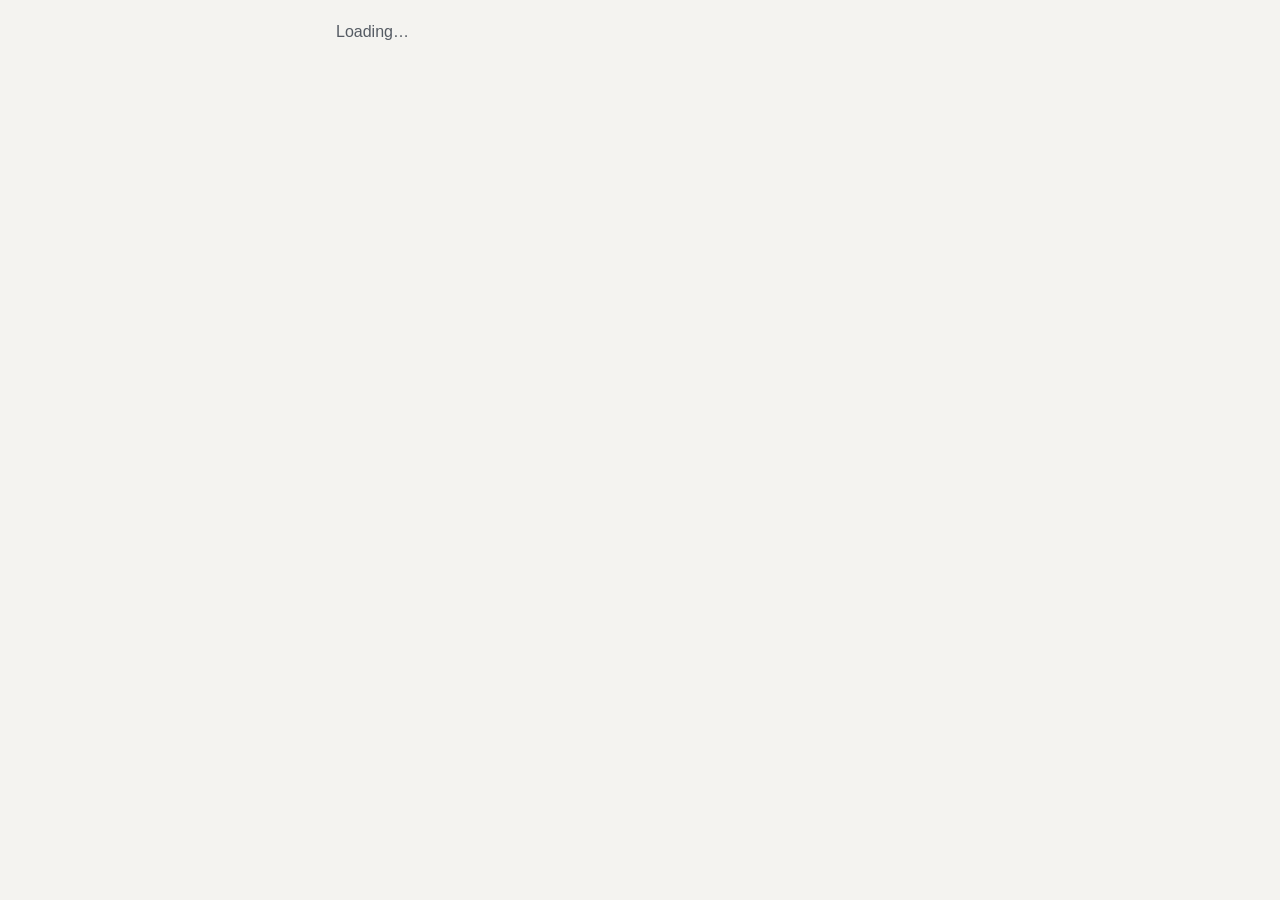
==== board/index.html @ 686b4061 "First-impressions board (board/): sign in with Google, one-at-a-time blind review, owner contact she" ====
<!doctype html>
<html lang="en">
<head>
<meta charset="utf-8">
<meta name="viewport" content="width=device-width, initial-scale=1, viewport-fit=cover">
<meta name="robots" content="noindex, nofollow">
<meta name="referrer" content="no-referrer">
<title>Squire · first impressions</title>
<link rel="stylesheet" href="board.css">
</head>
<body>
<main id="app" aria-live="polite">
  <p class="muted">Loading…</p>
</main>
<script src="https://cdn.jsdelivr.net/npm/@supabase/supabase-js@2.45.4/dist/umd/supabase.js"></script>
<script type="module" src="board.js"></script>
</body>
</html>
---- board/board.css ----
/* Neutral on purpose: the page shouldn't lean toward any concept's colors. */
:root {
  color-scheme: light;
  --bg: #F4F3F0; --card: #FFFFFF; --ink: #1E2226; --ink-2: #555B63; --ink-3: #8A9098; --line: #DCD9D2;
  --accent: #1E2226; --good: #2F7D4F; --bad: #A33A2E;
  --font: -apple-system, BlinkMacSystemFont, "Segoe UI", Roboto, Helvetica, Arial, sans-serif;
}
* { box-sizing: border-box; }
body { margin: 0; background: var(--bg); color: var(--ink); font: 16px/1.5 var(--font); }
main { max-width: 640px; margin: 0 auto; padding: 20px 16px 48px; display: grid; gap: 16px; }
h1 { font-size: 24px; line-height: 1.2; margin: 4px 0 0; text-wrap: balance; }
h2 { font-size: 18px; margin: 0; }
p { margin: 0; }
.muted { color: var(--ink-2); }
.small { font-size: 13px; color: var(--ink-3); }
.card { background: var(--card); border: 1px solid var(--line); border-radius: 14px; padding: 16px; display: grid; gap: 12px; }
button { font: inherit; font-weight: 700; border-radius: 10px; border: 1px solid var(--line); background: var(--card); color: var(--ink); padding: 10px 16px; cursor: pointer; }
button.primary { background: var(--accent); border-color: var(--accent); color: #fff; }
button:disabled { opacity: .45; cursor: not-allowed; }
button:focus-visible, input:focus-visible, textarea:focus-visible { outline: 3px solid #7FA7D9; outline-offset: 2px; }
.row { display: flex; gap: 8px; flex-wrap: wrap; align-items: center; }
.brief { font-size: 17px; line-height: 1.6; }
.progress { font-size: 13px; font-weight: 700; color: var(--ink-2); letter-spacing: .04em; }
.encourage { font-size: 14px; color: var(--good); font-weight: 600; min-height: 1.5em; }
.concept { display: grid; gap: 10px; }
.letter { font-size: 15px; font-weight: 800; letter-spacing: .08em; }
.big { width: 100%; aspect-ratio: 16 / 10; object-fit: contain; background: #fff; border: 1px solid var(--line); border-radius: 12px; }
.tiny-row { display: flex; gap: 14px; align-items: end; flex-wrap: wrap; }
.tiny { display: grid; gap: 4px; justify-items: center; font-size: 11px; color: var(--ink-3); }
.tiny img { object-fit: contain; background: #fff; border: 1px solid var(--line); border-radius: 22%; padding: 2px; }
.tiny.dark img { background: #1E2226; border-color: #1E2226; }
.scores { display: grid; grid-template-columns: repeat(5, 1fr); gap: 6px; }
.scores button { padding: 12px 0; font-size: 18px; }
.scores button[aria-pressed="true"] { background: var(--accent); color: #fff; border-color: var(--accent); }
.scale { display: flex; justify-content: space-between; font-size: 12px; color: var(--ink-3); }
label { display: grid; gap: 6px; font-size: 14px; font-weight: 700; }
input[type=text], textarea { font: inherit; font-weight: 400; width: 100%; border: 1px solid var(--line); border-radius: 10px; padding: 10px 12px; background: #fff; color: var(--ink); }
textarea { min-height: 70px; resize: vertical; }
.err { color: var(--bad); font-size: 14px; }
.ok { color: var(--good); font-size: 14px; font-weight: 600; }
.receipt { font-family: ui-monospace, Menlo, monospace; font-size: 12px; color: var(--ink-2); overflow-wrap: anywhere; }
/* Owner: the contact sheet */
.sheet { display: grid; grid-template-columns: repeat(auto-fill, minmax(150px, 1fr)); gap: 10px; }
.cand { background: #fff; border: 2px solid var(--line); border-radius: 12px; padding: 8px; display: grid; gap: 6px; cursor: pointer; }
.cand.on { border-color: var(--accent); box-shadow: 0 0 0 2px var(--accent) inset; }
.cand img { width: 100%; aspect-ratio: 16 / 10; object-fit: contain; }
.cand .no { font-weight: 800; font-size: 13px; }
.cand .src { font-size: 12px; color: var(--ink-2); line-height: 1.35; }
.sticky { position: sticky; bottom: max(8px, env(safe-area-inset-bottom, 0px)); background: var(--card); border: 1px solid var(--line); border-radius: 14px; padding: 10px 12px; box-shadow: 0 6px 24px rgba(0,0,0,.12); }
/* Results */
table { width: 100%; border-collapse: collapse; font-size: 14px; }
th, td { text-align: left; padding: 6px 4px; border-bottom: 1px solid var(--line); vertical-align: top; font-variant-numeric: tabular-nums; }
.res { display: grid; grid-template-columns: 72px 1fr; gap: 12px; align-items: start; }
.res img { width: 72px; height: 72px; object-fit: contain; background: #fff; border: 1px solid var(--line); border-radius: 10px; }
.avg { font-size: 24px; font-weight: 800; }
.words { display: flex; gap: 6px; flex-wrap: wrap; }
.words span { background: var(--bg); border: 1px solid var(--line); border-radius: 999px; padding: 1px 9px; font-size: 13px; }
.comments { margin: 0; padding-left: 18px; font-size: 14px; color: var(--ink-2); }
.who { display: grid; gap: 4px; font-size: 14px; }
.link-box { display: grid; gap: 6px; background: var(--bg); border-radius: 10px; padding: 10px; }
.link-box code { overflow-wrap: anywhere; font-size: 12px; }
@media (prefers-reduced-motion: no-preference) { .concept { animation: in .25s ease-out; } @keyframes in { from { opacity: 0; transform: translateY(6px); } } }
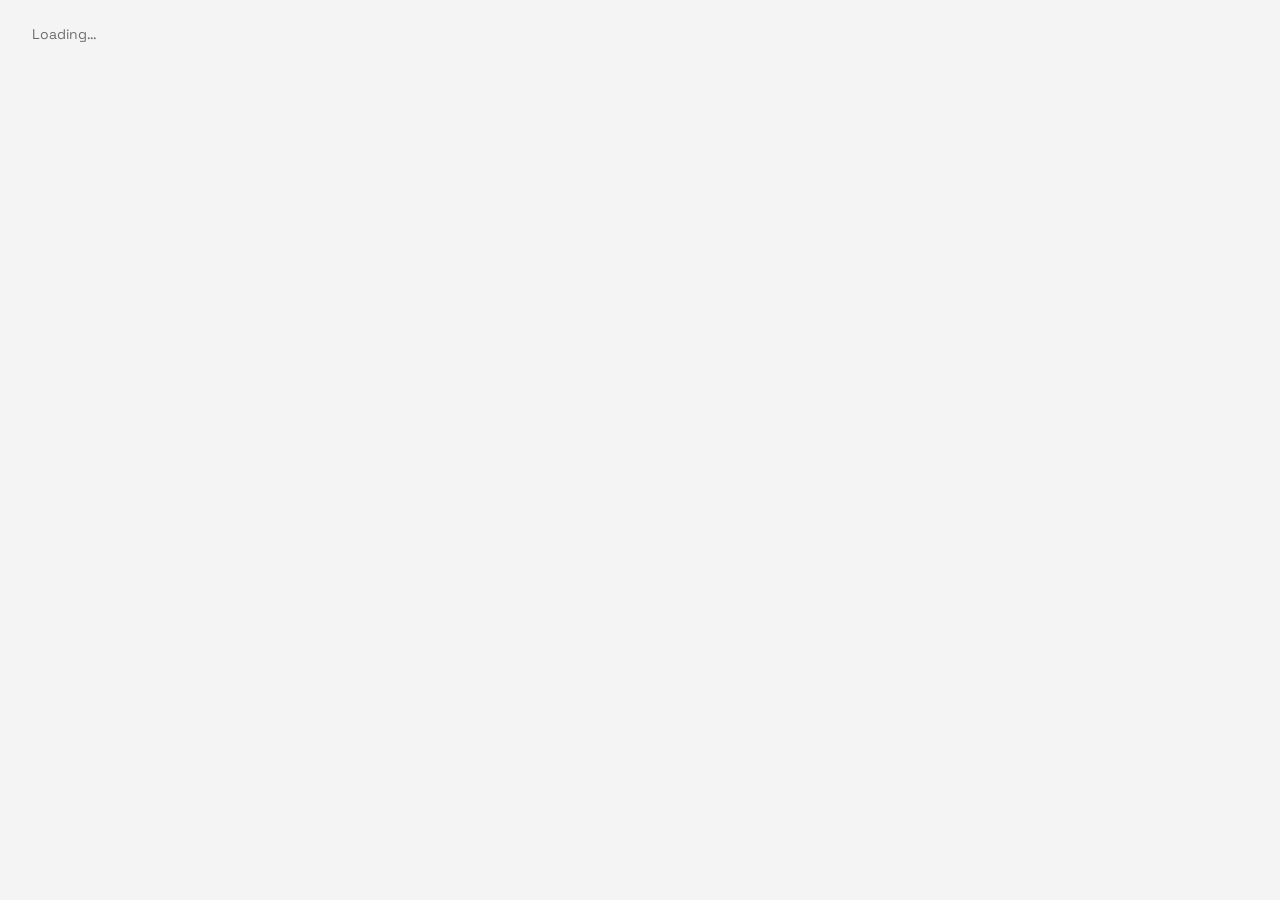
==== commit 552decda: "Logo board rebuild: fast cull, Coach in the corner, the Curator's Note Paper & Signal (mist, paper, " ====
--- a/board/index.html
+++ b/board/index.html
@@ -5,12 +5,15 @@
 <meta name="viewport" content="width=device-width, initial-scale=1, viewport-fit=cover">
 <meta name="robots" content="noindex, nofollow">
 <meta name="referrer" content="no-referrer">
-<title>Squire · first impressions</title>
+<title>Squire logo board</title>
+<link rel="preconnect" href="https://fonts.googleapis.com">
+<link rel="preconnect" href="https://fonts.gstatic.com" crossorigin>
+<link rel="stylesheet" href="https://fonts.googleapis.com/css2?family=Space+Grotesk:wght@400;500;700&family=Newsreader:ital,opsz,wght@0,6..72,400;0,6..72,600;1,6..72,400&display=swap">
 <link rel="stylesheet" href="board.css">
 </head>
 <body>
 <main id="app" aria-live="polite">
-  <p class="muted">Loading…</p>
+  <p class="sub">Loading…</p>
 </main>
 <script src="https://cdn.jsdelivr.net/npm/@supabase/supabase-js@2.45.4/dist/umd/supabase.js"></script>
 <script type="module" src="board.js"></script>
--- a/board/board.css
+++ b/board/board.css
@@ -1,62 +1,429 @@
-/* Neutral on purpose: the page shouldn't lean toward any concept's colors. */
+/* Squire boards. Paper & Signal: a neutral grey ground so no concept's colours
+   are favoured; white paper sheets for the work; ink for decisions; Signal
+   orange only for focus, the Coach mark and the closing rule. Square corners
+   for anything that is the record; rounder only for things that come and go. */
 :root {
   color-scheme: light;
-  --bg: #F4F3F0; --card: #FFFFFF; --ink: #1E2226; --ink-2: #555B63; --ink-3: #8A9098; --line: #DCD9D2;
-  --accent: #1E2226; --good: #2F7D4F; --bad: #A33A2E;
-  --font: -apple-system, BlinkMacSystemFont, "Segoe UI", Roboto, Helvetica, Arial, sans-serif;
-}
+  --mist: #F4F4F4; --paper: #FFFFFF; --ink: #202321; --graphite: #6B6F6C; --signal: #F64B19; --signal-deep: #C83706;
+  --hair: rgb(32 35 33 / .12); --hair-2: rgb(32 35 33 / .22);
+  --ui: "Space Grotesk", "Helvetica Neue", Arial, sans-serif;
+  --record: "Newsreader", Georgia, "Times New Roman", serif;
+  --ease: cubic-bezier(.2, .7, .2, 1);
+  --gutter: 32px;
+  --float: 0 1px 0 rgb(32 35 33 / .08), 0 12px 32px rgb(32 35 33 / .14);
+}
+@media (max-width: 640px) { :root { --gutter: 16px; } }
 * { box-sizing: border-box; }
-body { margin: 0; background: var(--bg); color: var(--ink); font: 16px/1.5 var(--font); }
-main { max-width: 640px; margin: 0 auto; padding: 20px 16px 48px; display: grid; gap: 16px; }
-h1 { font-size: 24px; line-height: 1.2; margin: 4px 0 0; text-wrap: balance; }
-h2 { font-size: 18px; margin: 0; }
+[hidden] { display: none !important; }
+html { -webkit-text-size-adjust: 100%; }
+body { margin: 0; background: var(--mist); color: var(--ink); font: 400 16px/1.5 var(--ui); font-variant-numeric: tabular-nums; }
+main { max-width: 1440px; margin: 0 auto; padding: 24px var(--gutter) 120px; display: grid; gap: 24px; }
+h1 { font-size: 28px; line-height: 1.15; font-weight: 500; letter-spacing: -.015em; margin: 0; text-wrap: balance; }
+h2 { font-size: 20px; line-height: 1.25; font-weight: 500; letter-spacing: -.005em; margin: 0; }
+h3 { font-size: 14px; font-weight: 500; margin: 0; }
 p { margin: 0; }
-.muted { color: var(--ink-2); }
-.small { font-size: 13px; color: var(--ink-3); }
-.card { background: var(--card); border: 1px solid var(--line); border-radius: 14px; padding: 16px; display: grid; gap: 12px; }
-button { font: inherit; font-weight: 700; border-radius: 10px; border: 1px solid var(--line); background: var(--card); color: var(--ink); padding: 10px 16px; cursor: pointer; }
-button.primary { background: var(--accent); border-color: var(--accent); color: #fff; }
-button:disabled { opacity: .45; cursor: not-allowed; }
-button:focus-visible, input:focus-visible, textarea:focus-visible { outline: 3px solid #7FA7D9; outline-offset: 2px; }
-.row { display: flex; gap: 8px; flex-wrap: wrap; align-items: center; }
-.brief { font-size: 17px; line-height: 1.6; }
-.progress { font-size: 13px; font-weight: 700; color: var(--ink-2); letter-spacing: .04em; }
-.encourage { font-size: 14px; color: var(--good); font-weight: 600; min-height: 1.5em; }
-.concept { display: grid; gap: 10px; }
-.letter { font-size: 15px; font-weight: 800; letter-spacing: .08em; }
-.big { width: 100%; aspect-ratio: 16 / 10; object-fit: contain; background: #fff; border: 1px solid var(--line); border-radius: 12px; }
-.tiny-row { display: flex; gap: 14px; align-items: end; flex-wrap: wrap; }
-.tiny { display: grid; gap: 4px; justify-items: center; font-size: 11px; color: var(--ink-3); }
-.tiny img { object-fit: contain; background: #fff; border: 1px solid var(--line); border-radius: 22%; padding: 2px; }
-.tiny.dark img { background: #1E2226; border-color: #1E2226; }
+a { color: var(--ink); text-underline-offset: 3px; }
+.sub { color: var(--graphite); font-size: 14px; }
+.lede { font-size: 18px; line-height: 1.5; max-width: 60ch; }
+.err { color: var(--signal-deep); font-size: 14px; }
+.err:empty { display: none; }
+.row { display: flex; gap: 12px; flex-wrap: wrap; align-items: center; }
+kbd { font: 500 12px/1 var(--ui); border: 1px solid var(--hair-2); border-bottom-width: 2px; padding: 3px 6px; background: var(--paper); border-radius: 2px; }
+
+/* Controls: 2px corners; ink means "this is the decision" */
+button, .button { font: 500 14px/1 var(--ui); color: var(--ink); background: var(--paper); border: 1px solid var(--ink); border-radius: 2px; padding: 11px 16px; min-height: 40px; cursor: pointer; display: inline-flex; align-items: center; gap: 8px; }
+button.primary, .button.primary { background: var(--ink); color: var(--paper); }
+button.small, .button.small { min-height: 32px; padding: 7px 12px; font-size: 13px; }
+button.link { border: 0; background: none; padding: 4px 0; min-height: 0; text-decoration: underline; text-underline-offset: 3px; font-weight: 500; }
+button:disabled { opacity: .4; cursor: not-allowed; }
+button:hover:not(:disabled) { background: var(--ink); color: var(--paper); }
+button.primary:hover:not(:disabled) { background: #000; }
+button.link:hover:not(:disabled) { background: none; color: var(--ink); text-decoration-thickness: 2px; }
+:focus-visible { outline: 2px solid var(--signal); outline-offset: 3px; }
+input[type=text], textarea, select { font: 400 16px/1.4 var(--ui); color: var(--ink); background: var(--paper); border: 1px solid var(--hair-2); border-radius: 2px; padding: 10px 12px; width: 100%; }
+input[type=text]:focus, textarea:focus { border-color: var(--ink); outline: none; box-shadow: 0 0 0 1px var(--ink); }
+textarea { min-height: 72px; resize: vertical; }
+label { display: grid; gap: 6px; font-size: 14px; font-weight: 500; }
+.file { position: absolute; width: 1px; height: 1px; opacity: 0; pointer-events: none; }
+label.button { position: relative; }
+label.button:focus-within { outline: 2px solid var(--signal); outline-offset: 3px; }
+
+/* ── Header: title, views, the counter ── */
+.top { display: grid; grid-template-columns: 1fr auto auto; gap: 16px 40px; align-items: end; padding-bottom: 16px; border-bottom: 1px solid var(--hair); }
+.top .title { display: grid; gap: 4px; }
+.views { display: flex; gap: 4px; }
+.views button { border: 0; background: none; padding: 8px 10px; min-height: 36px; color: var(--graphite); font-size: 15px; border-radius: 2px; }
+.views button:hover:not(:disabled) { background: var(--paper); color: var(--ink); }
+.views button[aria-current=page] { color: var(--ink); box-shadow: inset 0 -2px 0 var(--ink); border-radius: 0; }
+.counter { display: flex; align-items: baseline; gap: 12px; flex-wrap: wrap; justify-content: end; }
+.counter .num { font-size: 56px; line-height: .9; font-weight: 700; letter-spacing: -.03em; }
+.counter p { font-size: 14px; width: 24ch; line-height: 1.3; }
+.counter button { align-self: center; }
+.rounds { display: flex; gap: 12px; flex-wrap: wrap; font-size: 13px; }
+.rounds a { color: var(--graphite); }
+.rounds a[aria-current=page] { color: var(--ink); font-weight: 500; }
+@media (max-width: 900px) {
+  .top { grid-template-columns: 1fr; align-items: start; }
+  .counter { justify-content: start; }
+  .views { overflow-x: auto; }
+}
+
+/* ── The tally rail: every concept at true 24px. Kept rise; archived sink. ── */
+.rail-wrap { overflow-x: auto; padding: 4px 0 0; scrollbar-width: thin; }
+.rail { position: relative; padding: 38px 0 18px; min-width: max-content; }
+.rail .slots { display: flex; gap: 8px; position: relative; padding: 0 2px; }
+.rail .slots::before { content: ""; position: absolute; left: 0; right: 0; top: 50%; height: 1px; background: var(--ink); }
+.slot { position: relative; width: 24px; height: 24px; padding: 0; min-height: 0; border: 0; background: var(--paper); border-radius: 0; transition: transform 120ms var(--ease), opacity 120ms var(--ease); }
+.slot:hover:not(:disabled) { background: var(--paper); }
+.slot img { width: 24px; height: 24px; object-fit: contain; display: block; }
+.slot.up { transform: translateY(-12px); box-shadow: 0 0 0 1px var(--ink); }
+.slot.down { transform: translateY(12px); opacity: .4; filter: grayscale(1); }
+.slot.at { outline: 2px solid var(--signal); outline-offset: 2px; }
+.rail .aim { position: absolute; top: 16px; left: calc(2px + var(--from) * 32px); width: calc(var(--span) * 32px - 8px); height: 8px; border: 1px solid var(--signal-deep); border-bottom: 0; }
+.rail .aim span { position: absolute; top: -4px; left: 50%; transform: translate(-50%, -100%); font-size: 12px; font-weight: 500; color: var(--signal-deep); background: var(--mist); padding: 0 4px; line-height: 1; }
+.rail .rule { position: absolute; left: 2px; bottom: 2px; width: calc(var(--kept) * 32px - 8px); height: 5px; border-top: 2px solid var(--signal); border-bottom: 1px solid var(--signal); transform: scaleX(0); transform-origin: left; }
+.rail.closed .rule { transform: scaleX(1); transition: transform 700ms var(--ease); }
+@media (prefers-reduced-motion: reduce) { .slot, .rail.closed .rule { transition: none; } }
+
+/* ── The cull grid ── */
+.cull { display: grid; gap: 16px; }
+.cull-tools { display: flex; gap: 12px; justify-content: space-between; align-items: center; }
+.cull-foot { padding-top: 8px; }
+.only-phone { display: none; }
+@media (max-width: 640px) { .only-phone { display: inline-flex; } }
+.seg { display: inline-flex; border: 1px solid var(--ink); border-radius: 2px; }
+.seg button { border: 0; min-height: 34px; padding: 6px 14px; border-radius: 0; }
+.seg button[aria-pressed=true] { background: var(--ink); color: var(--paper); }
+.grid-cull { display: grid; grid-template-columns: repeat(7, minmax(0, 1fr)); gap: 24px 16px; }
+@media (max-width: 1240px) { .grid-cull { grid-template-columns: repeat(5, minmax(0, 1fr)); } }
+@media (max-width: 960px) { .grid-cull { grid-template-columns: repeat(4, minmax(0, 1fr)); } }
+@media (max-width: 760px) { .grid-cull { grid-template-columns: repeat(3, minmax(0, 1fr)); gap: 16px 10px; } }
+@media (max-width: 480px) { .grid-cull { grid-template-columns: repeat(2, minmax(0, 1fr)); } }
+
+.tile { position: relative; margin: 0; display: grid; gap: 8px; align-content: start; cursor: default; outline: none; }
+.tile .sheet { position: relative; background: var(--paper); aspect-ratio: 4 / 3; transition: filter 120ms var(--ease), opacity 120ms var(--ease); }
+.tile .sheet > img { position: absolute; inset: 12px; width: calc(100% - 24px); height: calc(100% - 24px); object-fit: contain; display: block; }
+.tile.focus .sheet { outline: 3px solid var(--signal); outline-offset: 3px; }
+.tile:focus-visible .sheet { outline: 3px solid var(--signal); outline-offset: 3px; }
+.tile:focus-visible { outline: none; }
+.tile figcaption { display: grid; grid-template-columns: auto 1fr; gap: 0 8px; align-items: baseline; font-size: 14px; line-height: 1.3; min-height: calc(2 * 1.3em + 8px); align-content: start; padding-bottom: 8px; border-bottom: 3px double transparent; }
+.cid { font-weight: 500; }
+.cname { color: var(--graphite); overflow: hidden; text-overflow: ellipsis; display: -webkit-box; -webkit-line-clamp: 2; -webkit-box-orient: vertical; }
+.tile .minis { grid-column: 1 / -1; margin-top: 4px; }
+.minis { display: inline-flex; gap: 6px; vertical-align: middle; }
+.mini { width: 24px; height: 24px; background: var(--paper); box-shadow: 0 0 0 1px var(--hair); display: inline-grid; place-items: center; }
+.mini img { width: 24px; height: 24px; object-fit: contain; display: block; }
+.mini.ink { background: var(--ink); box-shadow: none; }
+.mini.m40, .mini.m40 img { width: 40px; height: 40px; }
+.noimg { color: var(--graphite); font-size: 12px; }
+.pick { position: absolute; top: 0; left: 0; width: 18px; height: 18px; margin: 13px; z-index: 2; accent-color: var(--ink); opacity: 0; }
+.tile .pick::before { content: ""; position: absolute; inset: -13px; }
+.tile:hover .pick, .tile.focus .pick, .tile.selected .pick { opacity: 1; }
+.tile.selected .sheet { box-shadow: inset 0 0 0 2px var(--ink); }
+/* Kept: entered in the ledger. An ink double rule, nothing else. */
+.tile.kept figcaption { border-bottom-color: var(--ink); }
+.kept-mark { font-size: 12px; font-weight: 500; }
+/* Archived just now: grey, with Undo; it leaves the grid after a few seconds. */
+.tile.gone .sheet { filter: grayscale(1); opacity: .4; }
+.gone-mark { font-size: 13px; color: var(--graphite); }
+.tile-acts { position: absolute; left: 0; right: 0; bottom: 0; display: flex; gap: 4px; justify-content: center; padding: 8px; background: rgb(255 255 255 / .92); }
+.tile-acts button { min-height: 28px; padding: 5px 9px; font-size: 12px; }
+.tile-acts button + button + button { display: none; }
+@media (max-width: 960px) { .tile-acts { display: none; } }
+.keys { display: flex; gap: 6px 20px; flex-wrap: wrap; color: var(--graphite); font-size: 13px; padding-top: 16px; border-top: 1px solid var(--hair); }
+@media (hover: none) { .keys { display: none; } }
+
+/* Phone: one at a time, swipe */
+.one-wrap { display: grid; gap: 12px; }
+.one-pos { color: var(--graphite); font-size: 14px; }
+.swipe { position: relative; touch-action: pan-y; user-select: none; transition: transform 160ms var(--ease); }
+.swipe.dragging { transition: none; }
+.swipe .sheet { position: relative; background: var(--paper); aspect-ratio: 1; }
+.swipe .sheet > img { position: absolute; inset: 20px; width: calc(100% - 40px); height: calc(100% - 40px); object-fit: contain; pointer-events: none; }
+.swipe.kept .sheet { box-shadow: inset 0 -5px 0 var(--paper), inset 0 -8px 0 var(--ink); }
+.edge { position: absolute; top: 0; bottom: 0; display: grid; place-items: center; width: 56px; font-size: 14px; font-weight: 500; writing-mode: vertical-rl; opacity: 0; pointer-events: none; }
+.edge.keep { left: -64px; color: var(--ink); border-right: 3px double var(--ink); }
+.edge.archive { right: -64px; color: var(--graphite); border-left: 1px solid var(--graphite); }
+.swipe .sheet { min-height: 52vh; aspect-ratio: auto; }
+.one-cap { display: flex; gap: 8px; align-items: baseline; font-size: 16px; }
+.one-minis { display: flex; gap: 8px; align-items: center; color: var(--graphite); font-size: 14px; }
+.one-acts { display: grid; grid-template-columns: 1fr auto 1fr; gap: 8px; }
+.one-acts button { min-height: 48px; justify-content: center; font-size: 16px; }
+.one-nav { display: flex; justify-content: space-between; }
+@media (prefers-reduced-motion: reduce) { .swipe { transition: none; } }
+
+/* Selection bar and toasts: temporary, so rounded and floating */
+.selbar { position: fixed; left: 50%; bottom: max(24px, env(safe-area-inset-bottom, 0px)); transform: translateX(-50%); display: flex; gap: 12px; align-items: center; background: var(--paper); padding: 10px 12px 10px 16px; border-radius: 6px; box-shadow: var(--float); z-index: 20; max-width: calc(100vw - 2 * var(--gutter) - 72px); flex-wrap: wrap; }
+.toast { position: fixed; left: var(--gutter); bottom: max(24px, env(safe-area-inset-bottom, 0px)); display: flex; gap: 16px; align-items: center; background: var(--ink); color: var(--paper); padding: 12px 16px; border-radius: 6px; box-shadow: var(--float); z-index: 30; font-size: 14px; max-width: min(460px, calc(100vw - 2 * var(--gutter) - 72px)); }
+.toast button.link { color: var(--paper); }
+.toast button.link:hover:not(:disabled) { color: var(--paper); }
+body:has(.selbar) .toast { bottom: 96px; }
+@media (max-width: 640px) {
+  .selbar { left: 16px; right: 88px; transform: none; max-width: none; bottom: max(16px, env(safe-area-inset-bottom, 0px)); }
+  .toast { left: 16px; bottom: max(16px, env(safe-area-inset-bottom, 0px)); max-width: calc(100vw - 104px); }
+  body:has(.selbar) .toast { bottom: 88px; }
+}
+
+/* ── Look closer ── */
+.loupe { position: fixed; inset: 0; background: var(--mist); z-index: 40; overflow: auto; padding: 24px var(--gutter); display: grid; grid-template-rows: auto 1fr auto; gap: 16px; }
+.loupe-head { display: flex; gap: 16px; align-items: baseline; }
+.loupe-head h2 { flex: 1; }
+.loupe-body { display: grid; grid-template-columns: minmax(0, 1fr) 300px; gap: 32px; min-height: 0; }
+.loupe-img { background: var(--paper); display: grid; place-items: center; padding: 32px; min-height: 320px; }
+.loupe-img img { max-width: 100%; max-height: 62vh; object-fit: contain; }
+.loupe-side { display: grid; gap: 12px; align-content: start; }
+.sizes { border-collapse: collapse; font-size: 13px; }
+.sizes th { font-weight: 500; color: var(--graphite); text-align: left; padding: 0 12px 6px 0; }
+.sizes td { padding: 4px 12px 4px 0; vertical-align: middle; color: var(--graphite); }
+.sz { display: inline-grid; place-items: center; width: var(--px); height: var(--px); background: var(--paper); box-shadow: 0 0 0 1px var(--hair); }
+.sz.ink { background: var(--ink); box-shadow: none; }
+.sz img { width: var(--px); height: var(--px); object-fit: contain; }
+.homerow { display: flex; gap: 14px; padding: 14px; background: var(--ink); width: max-content; }
+.homerow span { width: 48px; height: 48px; border-radius: 11px; display: grid; place-items: center; }
+.homerow .ph { background: #3a3e3b; }
+.homerow .app { background: var(--paper); overflow: hidden; }
+.homerow .app img { width: 40px; height: 40px; object-fit: contain; }
+.loupe-foot { display: flex; gap: 12px; align-items: center; justify-content: center; flex-wrap: wrap; padding-top: 12px; border-top: 1px solid var(--hair); }
+@media (max-width: 760px) { .loupe-body { grid-template-columns: 1fr; } .loupe-img { min-height: 220px; padding: 16px; } }
+.keysheet { place-content: center; }
+.keysheet dl { display: grid; grid-template-columns: auto 1fr; gap: 10px 20px; background: var(--paper); padding: 24px; margin: 0; }
+.keysheet dd { margin: 0; }
+
+/* ── Archive and History: the ledger ── */
+.ledger { display: grid; gap: 32px; }
+.day { display: grid; gap: 0; }
+.day-head { display: flex; justify-content: space-between; align-items: baseline; padding-bottom: 8px; border-bottom: 1px solid var(--ink); }
+.lrow { display: grid; grid-template-columns: 48px auto minmax(0, 1fr) auto auto; gap: 16px; align-items: center; padding: 10px 0; border-bottom: 1px solid var(--hair); }
+.thumb { width: 48px; height: 48px; background: var(--paper); display: grid; place-items: center; }
+.thumb img { width: 44px; height: 44px; object-fit: contain; }
+.lname { overflow: hidden; text-overflow: ellipsis; white-space: nowrap; }
+@media (max-width: 760px) { .lrow { grid-template-columns: 48px minmax(0, 1fr) auto; } .lrow .minis, .lrow .sub { display: none; } }
+.history { list-style: none; margin: 0; padding: 0; }
+.history li { display: grid; grid-template-columns: 180px minmax(0, 1fr) 150px 190px; gap: 16px; padding: 10px 0; border-bottom: 1px solid var(--hair); align-items: baseline; }
+.history li.undone > span:nth-child(2) { color: var(--graphite); text-decoration: line-through; text-decoration-color: var(--hair-2); }
+@media (max-width: 760px) { .history li { grid-template-columns: 1fr auto; } .history li > :first-child, .history li > :nth-child(3) { grid-column: 1 / -1; } }
+.empty { display: grid; gap: 16px; justify-items: start; padding: 48px 0; color: var(--graphite); }
+
+/* ── The Curator's Note: the record, so it's set in Newsreader ── */
+.note { display: grid; gap: 24px; max-width: 760px; width: 100%; margin-inline: auto; }
+.note-head { display: grid; gap: 8px; }
+.note-kept { display: grid; gap: 8px; }
+.double-rule { height: 5px; border-top: 2px solid var(--ink); border-bottom: 1px solid var(--ink); }
+.kept-strip { display: flex; gap: 16px; flex-wrap: wrap; padding: 8px 0; }
+.kept-strip figure { margin: 0; display: grid; gap: 6px; width: 104px; flex: none; font-size: 12px; }
+.kept-strip .thumb { width: 104px; height: 78px; }
+.kept-strip .thumb img { width: 92px; height: 68px; }
+.note-text { font: 400 18px/1.6 var(--record); min-height: 460px; padding: 28px 32px; border: 0; border-radius: 0; box-shadow: 0 0 0 1px var(--hair); }
+.note-text:focus { box-shadow: 0 0 0 1px var(--ink); }
+.send { display: grid; gap: 12px; padding: 20px; background: var(--paper); border-left: 3px solid var(--signal); max-width: 68ch; }
+.record { background: var(--paper); padding: 20px 24px; max-width: 68ch; display: grid; gap: 6px; }
+.record p:not(.sub), .record-text { font: 400 18px/1.6 var(--record); white-space: pre-wrap; }
+
+/* ── Coach, docked bottom-right ── */
+.dock { position: fixed; right: var(--gutter); bottom: max(24px, env(safe-area-inset-bottom, 0px)); z-index: 35; display: grid; justify-items: end; gap: 10px; pointer-events: none; }
+.dock > * { pointer-events: auto; }
+.dock-bar { display: flex; gap: 8px; align-items: center; }
+.dock-mark { width: 56px; height: 56px; padding: 0; justify-content: center; background: var(--ink); color: var(--paper); border-color: var(--ink); position: relative; }
+.dock-mark svg { width: 26px; height: 26px; }
+.dock-mark:hover:not(:disabled) { background: #000; }
+.dock-mic { width: 44px; height: 44px; min-height: 44px; padding: 0; justify-content: center; }
+.dock-mic svg { width: 20px; height: 20px; }
+.dock.listening .dock-mic { background: var(--ink); color: var(--paper); }
+.dock-dot { position: absolute; top: 8px; right: 8px; width: 8px; height: 8px; border-radius: 50%; background: var(--signal); }
+.dock-hello { max-width: 260px; font-size: 14px; line-height: 1.4; color: var(--ink); background: var(--paper); padding: 12px 16px; border-radius: 6px; box-shadow: var(--float); }
+.dock-panel { width: min(380px, calc(100vw - 2 * var(--gutter))); max-height: min(600px, calc(100vh - 120px)); display: grid; grid-template-rows: auto minmax(0, 1fr) auto auto; background: var(--paper); border-radius: 6px; box-shadow: var(--float); overflow: hidden; }
+.dock-head { display: flex; gap: 10px; align-items: baseline; padding: 14px 16px; border-bottom: 1px solid var(--hair); }
+.dock-about { flex: 1; color: var(--graphite); font-size: 13px; overflow: hidden; white-space: nowrap; text-overflow: ellipsis; }
+.dock-close { border: 0; min-height: 0; padding: 2px 0; text-decoration: underline; text-underline-offset: 3px; background: none; font-size: 13px; }
+.dock-close:hover:not(:disabled) { background: none; color: var(--ink); }
+.dock-log { overflow: auto; padding: 8px 16px 16px; display: grid; gap: 16px; align-content: start; font-size: 15px; line-height: 1.45; }
+.dock-log:empty::before { content: "Ask about the concept in focus, or tap Coach for an honest take."; color: var(--graphite); font-size: 14px; padding-top: 8px; }
+.dock-entry { display: grid; gap: 10px; }
+.dock-q { color: var(--graphite); font-size: 13px; padding-top: 8px; border-top: 1px solid var(--hair); }
+.dock-wait { color: var(--graphite); font-size: 14px; }
+.dock-err { color: var(--signal-deep); font-size: 14px; }
+.dock-done { color: var(--graphite); font-size: 13px; }
+.verdicts { display: grid; grid-template-columns: auto 1fr; gap: 4px 16px; margin: 0; font-size: 13px; }
+.verdicts dt { color: var(--graphite); }
+.verdicts dd { margin: 0; font-weight: 500; }
+.verdicts dd.fails { color: var(--signal-deep); }
+.chips { display: flex; gap: 8px; flex-wrap: wrap; }
+.dock-action { display: grid; gap: 10px; padding: 14px 16px; border-top: 1px solid var(--hair); background: var(--mist); font-size: 15px; line-height: 1.45; }
+.chip { min-height: 36px; padding: 8px 12px; font-size: 14px; }
+.chip.primary { background: var(--ink); color: var(--paper); }
+@media (hover: none) { .chip { min-height: 44px; } }
+.dock-ask { display: grid; grid-template-columns: 1fr auto auto; gap: 8px; padding: 12px 16px; border-top: 1px solid var(--hair); }
+.dock-ask input { font-size: 15px; padding: 9px 10px; }
+.dock-ask .dock-mic { width: 44px; }
+.dock-send { min-height: 40px; }
+@media (max-width: 640px) {
+  .dock { right: 16px; bottom: max(16px, env(safe-area-inset-bottom, 0px)); }
+  .dock.open { left: 0; right: 0; bottom: 0; justify-items: stretch; }
+  .dock.open .dock-panel { width: 100%; max-height: 72vh; border-radius: 6px 6px 0 0; }
+  .dock.open .dock-bar, .dock.open .dock-hello { display: none; }
+  .dock-hello { position: fixed; left: 16px; right: 16px; bottom: 84px; max-width: none; }
+  .top .title .sub { display: none; }
+  .top { gap: 12px; padding-bottom: 12px; }
+  .counter .num { font-size: 44px; }
+}
+@media (hover: none) {
+  button.link, .dock-close { min-height: 44px; padding-inline: 8px; }
+  .views button { min-height: 44px; }
+}
+
+/* ── Reviewer ── */
+.plain, .review-intro, .review-check { display: grid; gap: 20px; justify-items: start; max-width: 720px; }
+.signed { font-size: 13px; }
+.concept { display: grid; gap: 20px; }
+.concept-top { display: flex; gap: 16px; align-items: center; flex-wrap: wrap; }
+.dots { display: flex; gap: 6px; list-style: none; margin: 0; padding: 0; }
+.dots li { width: 8px; height: 8px; border: 1px solid var(--ink); }
+.dots li.done { background: var(--ink); }
+.dots li.now { outline: 2px solid var(--signal); outline-offset: 2px; }
+.encourage { color: var(--graphite); font-size: 14px; }
+.concept-body { display: grid; grid-template-columns: minmax(0, 1.3fr) minmax(280px, 1fr); gap: 40px; align-items: start; }
+.concept-art { display: grid; gap: 12px; }
+.letter { font-size: 120px; line-height: .8; font-weight: 700; letter-spacing: -.04em; }
+.sheet.big { position: relative; background: var(--paper); aspect-ratio: 4 / 3; }
+.sheet.big > img { position: absolute; inset: 24px; width: calc(100% - 48px); height: calc(100% - 48px); object-fit: contain; }
+.at-size { display: flex; gap: 10px; align-items: center; color: var(--graphite); font-size: 14px; }
+.at-size .minis { align-items: center; }
+.concept-form { display: grid; gap: 20px; }
+.strength { border: 0; padding: 0; margin: 0; display: grid; gap: 8px; }
+.strength legend { font-size: 14px; font-weight: 500; padding: 0; margin-bottom: 8px; }
 .scores { display: grid; grid-template-columns: repeat(5, 1fr); gap: 6px; }
-.scores button { padding: 12px 0; font-size: 18px; }
-.scores button[aria-pressed="true"] { background: var(--accent); color: #fff; border-color: var(--accent); }
-.scale { display: flex; justify-content: space-between; font-size: 12px; color: var(--ink-3); }
-label { display: grid; gap: 6px; font-size: 14px; font-weight: 700; }
-input[type=text], textarea { font: inherit; font-weight: 400; width: 100%; border: 1px solid var(--line); border-radius: 10px; padding: 10px 12px; background: #fff; color: var(--ink); }
-textarea { min-height: 70px; resize: vertical; }
-.err { color: var(--bad); font-size: 14px; }
-.ok { color: var(--good); font-size: 14px; font-weight: 600; }
-.receipt { font-family: ui-monospace, Menlo, monospace; font-size: 12px; color: var(--ink-2); overflow-wrap: anywhere; }
-/* Owner: the contact sheet */
-.sheet { display: grid; grid-template-columns: repeat(auto-fill, minmax(150px, 1fr)); gap: 10px; }
-.cand { background: #fff; border: 2px solid var(--line); border-radius: 12px; padding: 8px; display: grid; gap: 6px; cursor: pointer; }
-.cand.on { border-color: var(--accent); box-shadow: 0 0 0 2px var(--accent) inset; }
-.cand img { width: 100%; aspect-ratio: 16 / 10; object-fit: contain; }
-.cand .no { font-weight: 800; font-size: 13px; }
-.cand .src { font-size: 12px; color: var(--ink-2); line-height: 1.35; }
-.sticky { position: sticky; bottom: max(8px, env(safe-area-inset-bottom, 0px)); background: var(--card); border: 1px solid var(--line); border-radius: 14px; padding: 10px 12px; box-shadow: 0 6px 24px rgba(0,0,0,.12); }
-/* Results */
-table { width: 100%; border-collapse: collapse; font-size: 14px; }
-th, td { text-align: left; padding: 6px 4px; border-bottom: 1px solid var(--line); vertical-align: top; font-variant-numeric: tabular-nums; }
-.res { display: grid; grid-template-columns: 72px 1fr; gap: 12px; align-items: start; }
-.res img { width: 72px; height: 72px; object-fit: contain; background: #fff; border: 1px solid var(--line); border-radius: 10px; }
-.avg { font-size: 24px; font-weight: 800; }
-.words { display: flex; gap: 6px; flex-wrap: wrap; }
-.words span { background: var(--bg); border: 1px solid var(--line); border-radius: 999px; padding: 1px 9px; font-size: 13px; }
-.comments { margin: 0; padding-left: 18px; font-size: 14px; color: var(--ink-2); }
-.who { display: grid; gap: 4px; font-size: 14px; }
-.link-box { display: grid; gap: 6px; background: var(--bg); border-radius: 10px; padding: 10px; }
-.link-box code { overflow-wrap: anywhere; font-size: 12px; }
-@media (prefers-reduced-motion: no-preference) { .concept { animation: in .25s ease-out; } @keyframes in { from { opacity: 0; transform: translateY(6px); } } }
+.scores button { justify-content: center; min-height: 52px; font-size: 18px; }
+.scores button[aria-pressed=true] { background: var(--ink); color: var(--paper); }
+.scale { display: flex; justify-content: space-between; font-size: 13px; color: var(--graphite); }
+.dictate { display: flex; gap: 4px; align-items: baseline; flex-wrap: wrap; }
+@media (max-width: 760px) {
+  .concept-body { grid-template-columns: 1fr; gap: 20px; }
+  .letter { font-size: 96px; }
+}
+.answers { border-collapse: collapse; width: 100%; max-width: 520px; font-size: 15px; }
+.answers th { text-align: left; font-weight: 500; color: var(--graphite); font-size: 13px; padding: 0 12px 8px 0; border-bottom: 1px solid var(--ink); }
+.answers td { padding: 10px 12px 10px 0; border-bottom: 1px solid var(--hair); }
+.receipt { font-size: 12px; overflow-wrap: anywhere; }
+
+/* ── Results: a dot per reviewer on a 1 to 5 line ── */
+.results-sec, .people-sec, .brief-sec { display: grid; gap: 16px; }
+.sec-head { display: flex; gap: 16px; align-items: baseline; flex-wrap: wrap; }
+.results { display: grid; border-top: 1px solid var(--ink); }
+.rrow { border-bottom: 1px solid var(--hair); }
+.rrow summary { display: grid; grid-template-columns: 56px minmax(0, 1.4fr) 48px minmax(140px, 1fr) minmax(0, 1fr); gap: 16px; align-items: center; padding: 10px 0; cursor: pointer; list-style: none; }
+.rrow summary::-webkit-details-marker { display: none; }
+.rrow .thumb { width: 56px; height: 56px; }
+.rrow .thumb img { width: 50px; height: 50px; }
+.rname { overflow: hidden; text-overflow: ellipsis; white-space: nowrap; }
+.avg { font-size: 24px; font-weight: 700; letter-spacing: -.02em; }
+.strip { display: grid; grid-template-columns: auto 1fr auto; gap: 8px; align-items: center; font-size: 12px; color: var(--graphite); }
+.strip .line { position: relative; height: 32px; border-bottom: 1px solid var(--ink); }
+.strip .col { position: absolute; bottom: 3px; left: calc(var(--at) * 100%); transform: translateX(-50%); display: flex; flex-direction: column-reverse; gap: 2px; }
+.strip i { display: block; width: 7px; height: 7px; border-radius: 50%; background: var(--ink); }
+.words { color: var(--graphite); font-size: 14px; overflow: hidden; text-overflow: ellipsis; white-space: nowrap; }
+.comments { margin: 0 0 12px 72px; padding-left: 16px; font-size: 14px; display: grid; gap: 4px; }
+.rrow > .sub { margin: 0 0 12px 72px; }
+@media (max-width: 760px) {
+  .rrow summary { grid-template-columns: 48px minmax(0, 1fr) auto; }
+  .rrow .strip { grid-column: 2 / -1; }
+  .rrow .words { grid-column: 2 / -1; white-space: normal; }
+  .comments, .rrow > .sub { margin-left: 0; }
+}
+.coach-read { display: grid; gap: 12px; justify-items: start; max-width: 68ch; padding: 16px 0; }
+.people { list-style: none; margin: 0; padding: 0; border-top: 1px solid var(--ink); }
+.people li { display: flex; gap: 12px; align-items: baseline; padding: 10px 0; border-bottom: 1px solid var(--hair); flex-wrap: wrap; }
+.invite { display: grid; grid-template-columns: 1fr 1.6fr auto; gap: 8px; }
+@media (max-width: 760px) { .invite { grid-template-columns: 1fr; } }
+.link-box { display: grid; gap: 8px; background: var(--paper); padding: 16px; border-left: 3px solid var(--signal); }
+.link-box code { overflow-wrap: anywhere; font-size: 13px; }
+.changes { display: flex; gap: 12px; align-items: center; flex-wrap: wrap; padding-top: 16px; border-top: 1px solid var(--hair); }
+
+/* ── Shared older screens (brand board, crop, preview): same tokens ── */
+.card { background: var(--paper); padding: 20px; display: grid; gap: 14px; }
+.muted { color: var(--graphite); }
+.small { font-size: 13px; color: var(--graphite); }
+.ok { color: var(--ink); font-weight: 500; }
+.grid { display: grid; gap: 12px; }
+.tabs { display: flex; gap: 4px; flex-wrap: wrap; }
+.tabs button { border: 0; background: none; color: var(--graphite); }
+.tabs button[aria-selected=true] { color: var(--ink); box-shadow: inset 0 -2px 0 var(--ink); border-radius: 0; background: none; }
+div.sheet.wide { display: grid; grid-template-columns: repeat(auto-fill, minmax(220px, 1fr)); gap: 16px; }
+.sticky { position: sticky; bottom: max(12px, env(safe-area-inset-bottom, 0px)); background: var(--paper); padding: 10px 12px; border-radius: 6px; box-shadow: var(--float); }
+.bcard { background: var(--paper); padding: 12px; display: grid; gap: 8px; align-content: start; border: 1px solid transparent; }
+.bcard.on { box-shadow: inset 0 0 0 2px var(--ink); }
+.bcard.flag { border-color: var(--signal-deep); }
+.bcard img, .bcard .missing { width: 100%; aspect-ratio: 4 / 3; object-fit: contain; }
+.bcard .missing { display: grid; place-items: center; background: var(--mist); color: var(--signal-deep); font-weight: 500; border: 1px dashed var(--signal-deep); }
+.bcard .head { gap: 8px; }
+.bcard .ref { font-size: 16px; font-weight: 700; }
+.bcard .desc { font-size: 14px; line-height: 1.4; }
+.bcard textarea { min-height: 48px; font-size: 14px; }
+.bcard input[type=text], .bcard select { font-size: 13px; padding: 6px 8px; min-width: 0; flex: 1; width: auto; }
+.bcard .tools button, .bcard .tools .button { min-height: 30px; padding: 6px 10px; font-size: 13px; }
+.comments-v { display: grid; gap: 2px; }
+.comments-v blockquote { margin: 0; padding: 4px 0 4px 12px; border-left: 2px solid var(--ink); font: 400 15px/1.5 var(--record); white-space: pre-wrap; overflow-wrap: anywhere; }
+.chip.featured { background: var(--ink); color: var(--paper); }
+span.chip { font-size: 12px; font-weight: 500; padding: 2px 8px; border: 1px solid var(--hair-2); border-radius: 2px; color: var(--graphite); min-height: 0; }
+.star { margin-left: auto; min-height: 0; padding: 2px 6px; font-size: 20px; line-height: 1; border: none; background: none; color: var(--graphite); }
+.star.on { color: var(--ink); }
+.family h2 { display: flex; gap: 8px; align-items: baseline; }
+.flag-box { border-left: 3px solid var(--signal-deep); background: var(--paper); padding: 10px 12px; font-size: 14px; color: var(--signal-deep); }
+.flag-box a { color: var(--signal-deep); font-weight: 500; }
+.pick { accent-color: var(--ink); }
+.cand { background: var(--paper); padding: 8px; display: grid; gap: 6px; }
+.preview-bar { background: var(--paper); border-left: 3px solid var(--signal); padding: 8px 12px; justify-content: space-between; }
+canvas.crop { width: 100%; height: auto; background: var(--paper); }
+.crop-grid { display: grid; grid-template-columns: repeat(auto-fit, minmax(140px, 1fr)); gap: 10px; }
+.crop-grid input { width: 100%; accent-color: var(--ink); }
+.new-board { border-top: 1px solid var(--hair); padding-top: 12px; }
+.bcard .pick { position: static; opacity: 1; width: auto; height: auto; }
+
+.details summary { cursor: pointer; font-size: 14px; font-weight: 500; }
+.details[open] { display: grid; gap: 8px; }
+main { padding-bottom: 140px; }
+.one-wrap { overflow-x: clip; }
+
+/* Reserve the "Close the cull" slot on wide screens so nothing jumps; drop it on phones. */
+.counter .reserve { visibility: hidden; }
+.one-pos { display: flex; justify-content: space-between; align-items: center; }
+@media (max-width: 640px) {
+  .counter .reserve { display: none; }
+  main { padding-top: 16px; gap: 16px; }
+  .top h1 { font-size: 20px; }
+  .views button { padding: 6px 8px; font-size: 14px; }
+  .counter { gap: 8px; }
+  .counter .num { font-size: 36px; }
+  .counter p { width: auto; }
+  .rail { padding: 30px 0 14px; }
+  .rail .aim { top: 10px; }
+  .dock-hello { pointer-events: none; }
+  .swipe .sheet { min-height: 46vh; }
+}
+.dock-err:empty { display: none; }
+
+.dock-hello.fade { opacity: 0; visibility: hidden; transition: opacity 400ms var(--ease), visibility 0s 400ms; }
+@media (prefers-reduced-motion: reduce) { .dock-hello.fade { transition: none; } }
+@media (max-width: 640px) {
+  /* Leave the dock its corner: the action row stops short of it. */
+  .one-acts { margin-right: 64px; }
+  .dock.owner .dock-bar > .dock-mic { display: none; }
+}
+
+/* Second review pass */
+.tile-acts { top: 6px; right: 6px; left: auto; bottom: auto; padding: 0; background: none; }
+.tile-acts button { background: rgb(255 255 255 / .94); }
+.counter p { width: 30ch; }
+.counter { min-height: 64px; }
+.slot { background: transparent; }
+.slot img { background: var(--paper); }
+.slot img:not([src]) { visibility: hidden; }
+.history li { grid-template-columns: 180px minmax(0, 1fr) 150px 140px; }
+.coach-line { font-size: 14px; color: var(--graphite); padding-left: 12px; border-left: 2px solid var(--signal); max-width: 52ch; }
+.dots { pointer-events: none; }
+@media (max-width: 640px) {
+  .dock-hello { position: fixed; top: max(8px, env(safe-area-inset-top, 0px)); bottom: auto; left: 16px; right: 16px; }
+  .swipe .sheet { min-height: 0; aspect-ratio: 4 / 3; max-height: 40vh; }
+  .one-acts { position: sticky; bottom: 0; background: var(--mist); padding: 8px 0 max(8px, env(safe-area-inset-bottom, 0px)); z-index: 5; }
+  .concept-form { padding-bottom: 72px; }
+}
+@media (max-width: 640px) { .one-nav { margin-right: 64px; } }
